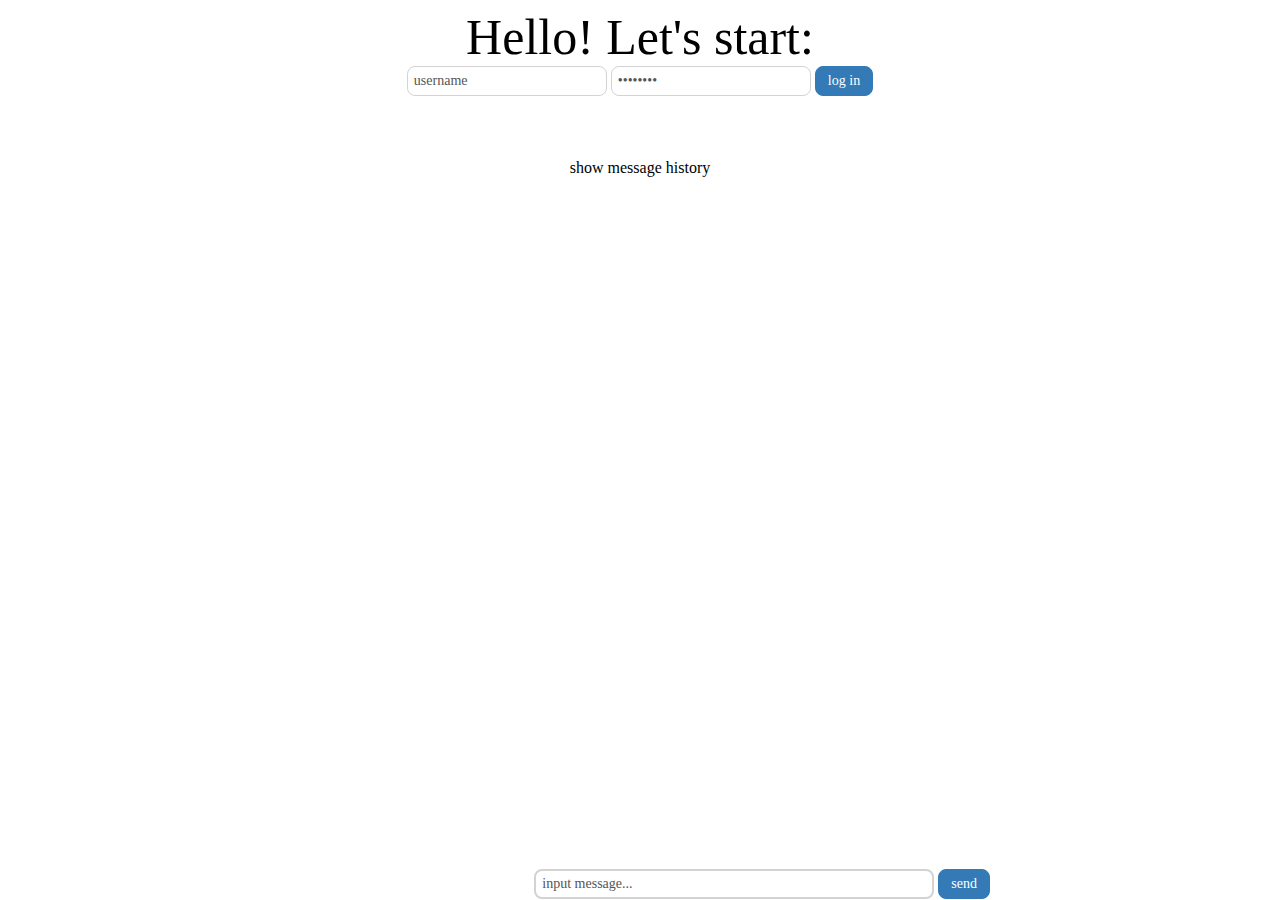
==== site/site.html @ c265b74a "site + js(part)" ====
<html>
	<head>
		<meta charset="UTF-8">		
		<title>Chat</title>
		<link rel="stylesheet" href="style.css"/>		
        <link rel="stylesheet" href="norm.css"/>
         <link rel="stylesheet" href="resp.css"/>
		 <script src = "script.js"></script>

	</head>		
	<body>
		<div align = "center">	
			<header >Hello! Let's start:</header>	
			<form onsubmit="loginUser();return false">		
				<input id="login"  type="text" class="login" value="username">
				<input id="password" type="password" class="login" value="password">
				<input id="buttonlogin" class="button" type="button" onclick=loginUser() value="log in">
			</form>
		</div>
		
		<div align="center" > 	
				
			<div class="padd" align="center">
				
				<div id="tools" align="left">
						<div id="visible" align="left">
							<input id="editbutton" class="button" type="button" onclick=editElement() value="edit">
							<input id="deletebutton" class="button" type="button" onclick=deleteElement() value="delete">  
						</div>
					</div>			

				<div id="area" >		
					<div id="history" onclick="history()" align="center">show message history
					</div>			
			       	<table id="messagebox" align="left" cellpadding="5">
			       	</table>
		       	</div>
		       
	       		<form onsubmit="addElement();return false">
		       		<div id="inputbox" align="right">
				       	<input id="inputsend"  type="text" autocomplete="off" class="message" value="input message..." >
						<input id="buttonsend" class="button" type="button" onclick=addElement() value="send">  
					</div>
				<form>
				
		     </div>
		</div>
	</body>
</html>
---- site/style.css ----
body {
  background-image: url(http://cs622524.vk.me/v622524687/1fe99/J9UHzqncmBQ.jpg);

}
td {
  vertical-align: top;
}

.bubble{
  background:#786b59; 
}
.comment_bubble {
    width:200px;
    height: 20px;
    padding-left: 0px;
    cursor: pointer;
    background:#337ab7;
    position: relative;
    -moz-border-radius: 6px;
    -webkit-border-radius: 6px;
    text-align: center;
}

.comment_bubble:before {
    
    content: "";
    width: 0;
    height: 0;
    right: 100%;
    top: 5px;
    position: absolute;

    border-top: 5px solid transparent;
    border-right: 7px solid #337ab7;
    border-bottom: 5px solid transparent;
   
}

#tools {
  display: inline-block;
  border-radius: 8px;
  width: 90%;
  height: 6%;
}

#panel {
  float:left;
  width: 20%; 
  background: red;
}
.button {
	  display: inline-block;
  	padding: 4px 12px;
  	font-size: 14px;
  	line-height: 20px;
  	color: #ffffff;
  	text-align: center;
  	cursor: pointer;
  	background-color: #337ab7;
  	border: 1px solid #337ab7;
    border-radius: 8px;
    font-family: 'Open Sans Semibold';
}
.buttonedit {
    
    width: 20px;
    height: 20px;

    text-align: center;
    cursor: pointer;
    background-size: 100% 100%;
    background-image: url(edit.jpeg);
    border: 1px solid #337ab7;
    border-radius: 8px;
    font-family: 'Open Sans Semibold';
}
.buttondelete {
    
    width: 20px;
    height: 20px;
 

    text-align: center;
    cursor: pointer;
    background-size: 100% 100%;
    background-image: url(delete.png);
    border: 1px solid #337ab7;
    border-radius: 8px;
    font-family: 'Open Sans Semibold';
}
.login {
    
    display: inline-block;
    height: 30px;
    padding: 4px 6px;
    font-size: 14px;
    line-height: 20px;
    color: #555555;
    width: 200px;
    border: 1px solid #d3d3d3;
    border-radius: 8px;
    font-family: 'Open Sans';
}
.message {
    
    display: inline-block;
    height: 30px;
    padding: 4px 6px;
    font-size: 14px;
    line-height: 20px;
    color: #555555;
    width: 400px;
    border: 2px solid #d3d3d3;
    border-radius: 8px;
    font-family: 'Open Sans';
}

#area {
 
  background: rgba(255,255,255, 0.5);
  border-radius: 8px;
  overflow-y: auto;
  height: 100%;
  width: 100%; 
  word-break: break-all;
  
}

.padd {
  padding-top: 5px;
  width: 700px;
  height: 700px;
  border: 5px;
  border-color: #2F4F4F;
}
#visible{
  display: none;
  margin: 1%;
}
#history:hover {
  cursor: pointer;
  color:green;
}
---- site/norm.css ----
/*header, input, table, footer,  tr, td {
	display: block;
}*/

header {
  font-size: 50px;
}


#inputbox {
	padding-top: 10px;
}
---- site/resp.css ----
@media screen and (max-width: 980px) {
   .padd {
      width: 80%;
   }
}

@media screen and (max-width: 650px) {
   header{
      font-size: 90%;
   }
   .padd {
      width: 60%;
      height: 50%;
   }
   
}

@media screen and (max-width: 480px) {
   .padd{
      width: auto;
      height:30%;
   }
   
}
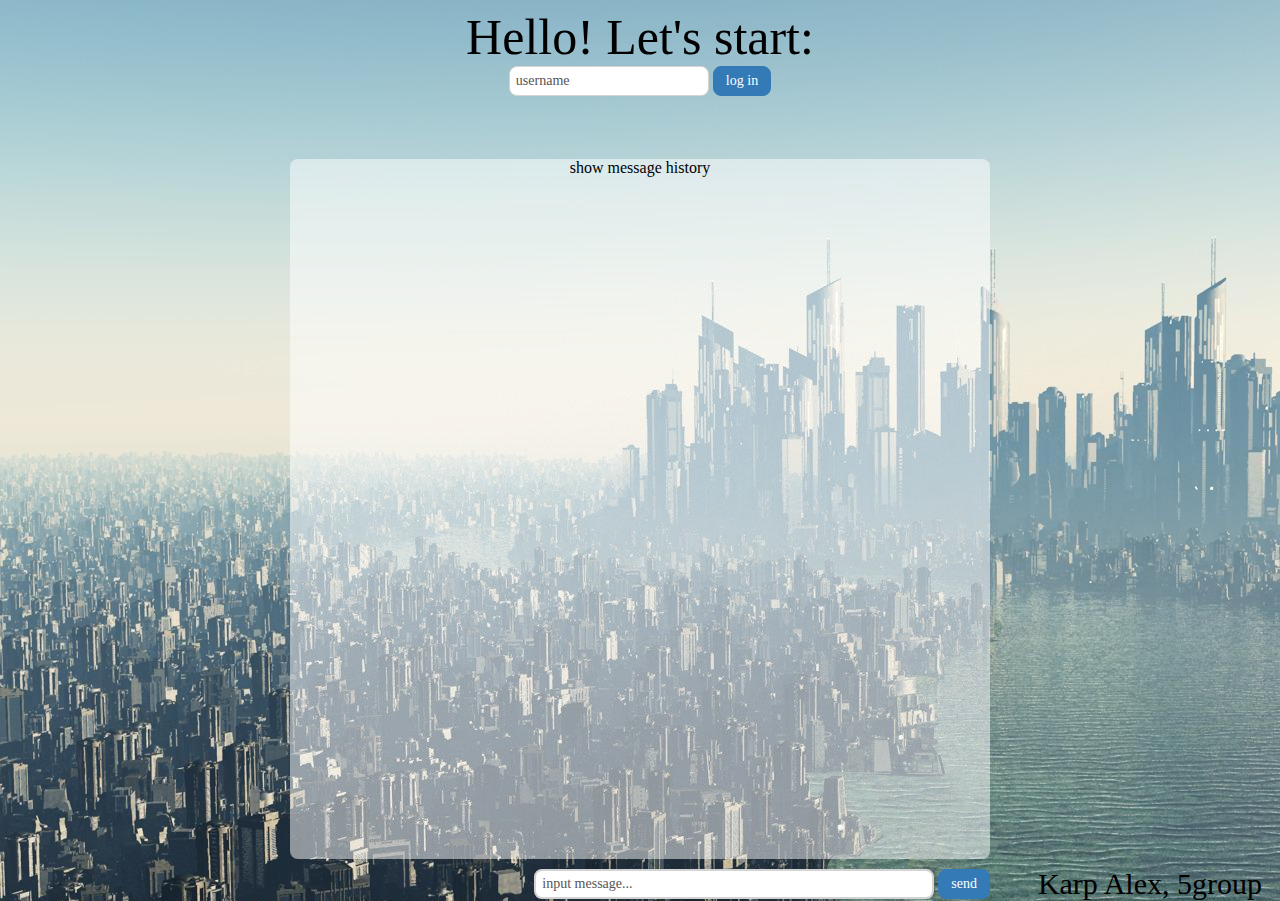
==== commit ef42cfda: "local storage, js" ====
--- a/site/site.html
+++ b/site/site.html
@@ -8,12 +8,11 @@
 		 <script src = "script.js"></script>
 
 	</head>		
-	<body>
+	<body onload="run()">
 		<div align = "center">	
 			<header >Hello! Let's start:</header>	
 			<form onsubmit="loginUser();return false">		
 				<input id="login"  type="text" class="login" value="username">
-				<input id="password" type="password" class="login" value="password">
 				<input id="buttonlogin" class="button" type="button" onclick=loginUser() value="log in">
 			</form>
 		</div>
@@ -27,7 +26,7 @@
 							<input id="editbutton" class="button" type="button" onclick=editElement() value="edit">
 							<input id="deletebutton" class="button" type="button" onclick=deleteElement() value="delete">  
 						</div>
-					</div>			
+				</div>			
 
 				<div id="area" >		
 					<div id="history" onclick="history()" align="center">show message history
@@ -36,14 +35,18 @@
 			       	</table>
 		       	</div>
 		       
-	       		<form onsubmit="addElement();return false">
+	       		<form >
 		       		<div id="inputbox" align="right">
 				       	<input id="inputsend"  type="text" autocomplete="off" class="message" value="input message..." >
-						<input id="buttonsend" class="button" type="button" onclick=addElement() value="send">  
+						<input id="buttonsend" class="button" type="button" onclick=newMessage() value="send">  
+						<input id="buttonedit" class="button" type="button" onclick=editMessage() value="edit">
 					</div>
-				<form>
+				</form>
 				
 		     </div>
 		</div>
+		<footer>
+			<div id="foot">Karp Alex, 5group </div>
+		</footer>
 	</body>
 </html>	--- a/site/style.css
+++ b/site/style.css
@@ -1,6 +1,8 @@
 
 body {
-  background-image: url(http://cs622524.vk.me/v622524687/1fe99/J9UHzqncmBQ.jpg);
+  /*background-image: url(http://cs622524.vk.me/v622524687/1fe99/J9UHzqncmBQ.jpg);*/
+background-image: url(foncity.png)
+  
 
 }
 td {
@@ -22,7 +24,14 @@
     text-align: center;
 }
 
-.comment_bubble:before {
+#foot {
+  float:right;
+  font-family: 'Open Sans Semibold';
+  padding-top: 50px;
+  padding-right: 10px;
+  font-size:30px;
+}
+/*.comment_bubble:before {
     
     content: "";
     width: 0;
@@ -32,23 +41,19 @@
     position: absolute;
 
     border-top: 5px solid transparent;
-    border-right: 7px solid #337ab7;
+    border-right: 7px solid transparent;
     border-bottom: 5px solid transparent;
    
-}
+}*/
 
 #tools {
+  float:left;
   display: inline-block;
   border-radius: 8px;
   width: 90%;
   height: 6%;
 }
 
-#panel {
-  float:left;
-  width: 20%; 
-  background: red;
-}
 .button {
 	  display: inline-block;
   	padding: 4px 12px;
@@ -62,33 +67,10 @@
     border-radius: 8px;
     font-family: 'Open Sans Semibold';
 }
-.buttonedit {
-    
-    width: 20px;
-    height: 20px;
+#buttonedit {
+    display: none;
+}
 
-    text-align: center;
-    cursor: pointer;
-    background-size: 100% 100%;
-    background-image: url(edit.jpeg);
-    border: 1px solid #337ab7;
-    border-radius: 8px;
-    font-family: 'Open Sans Semibold';
-}
-.buttondelete {
-    
-    width: 20px;
-    height: 20px;
- 
-
-    text-align: center;
-    cursor: pointer;
-    background-size: 100% 100%;
-    background-image: url(delete.png);
-    border: 1px solid #337ab7;
-    border-radius: 8px;
-    font-family: 'Open Sans Semibold';
-}
 .login {
     
     display: inline-block;
@@ -135,8 +117,9 @@
   border-color: #2F4F4F;
 }
 #visible{
-  display: none;
+  float:left;
   margin: 1%;
+  display: none;  
 }
 #history:hover {
   cursor: pointer;
--- a/site/norm.css
+++ b/site/norm.css
@@ -7,6 +7,7 @@
 }
 
 
+
 #inputbox {
 	padding-top: 10px;
 }--- a/site/resp.css
+++ b/site/resp.css
@@ -2,6 +2,13 @@
    .padd {
       width: 80%;
    }
+   footer {
+      width: 70%;
+   }
+   footer {
+      display: none;
+   }
+   
 }
 
 @media screen and (max-width: 650px) {
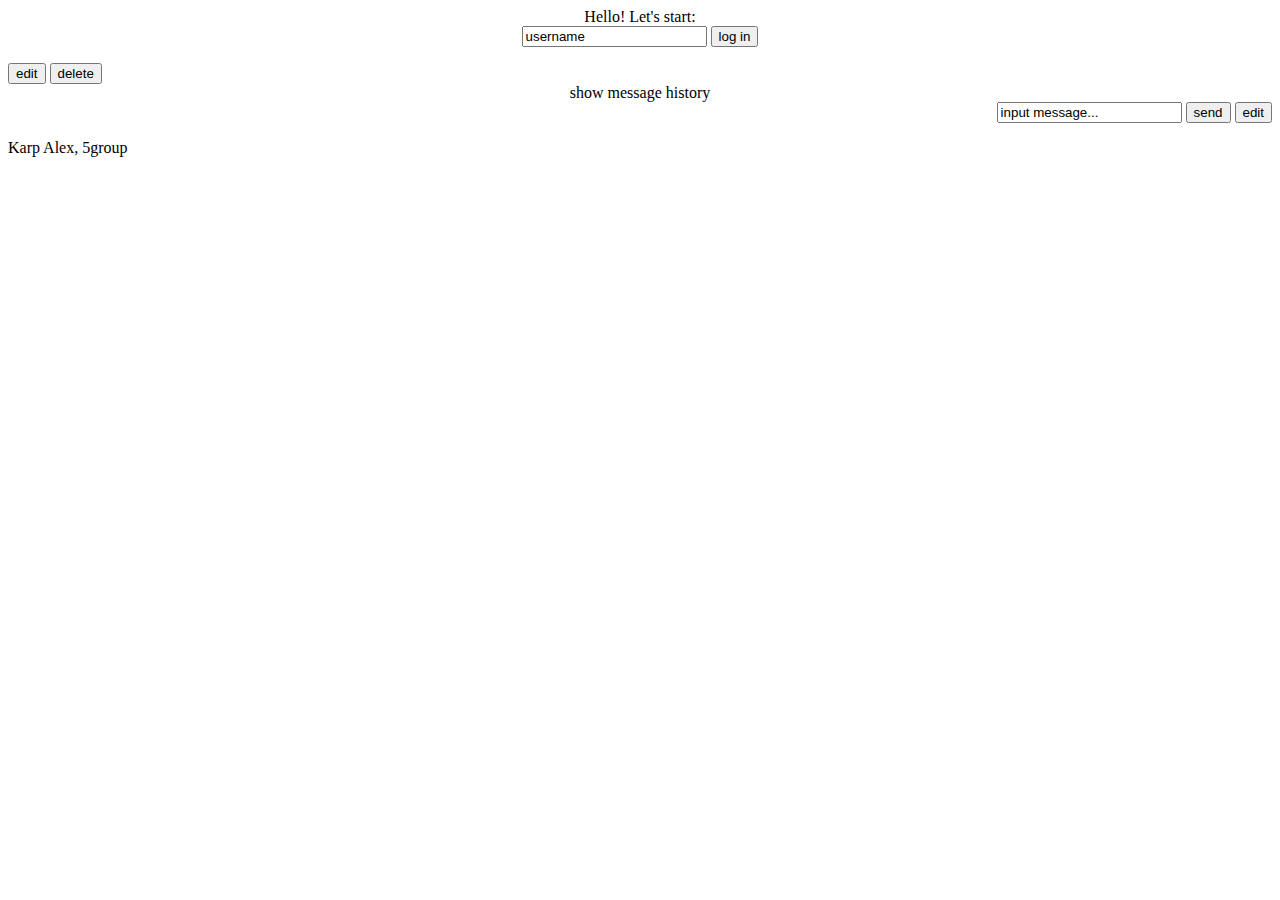
==== commit da4968f3: "ajax, js" ====
--- a/site/site.html
+++ b/site/site.html
@@ -2,9 +2,9 @@
 	<head>
 		<meta charset="UTF-8">		
 		<title>Chat</title>
-		<link rel="stylesheet" href="style.css"/>		
-        <link rel="stylesheet" href="norm.css"/>
-         <link rel="stylesheet" href="resp.css"/>
+		<link rel="stylesheet" href="C:\Users\Администратор\mywebchatapp\src\main\webapp\resources\style.css"/>
+        <link rel="stylesheet" href="C:\Users\Администратор\mywebchatapp\src\main\webapp\resources\norm.css"/>
+         <link rel="stylesheet" href="C:\Users\Администратор\mywebchatapp\src\main\webapp\resources\resp.css"/>
 		 <script src = "script.js"></script>
 
 	</head>		
